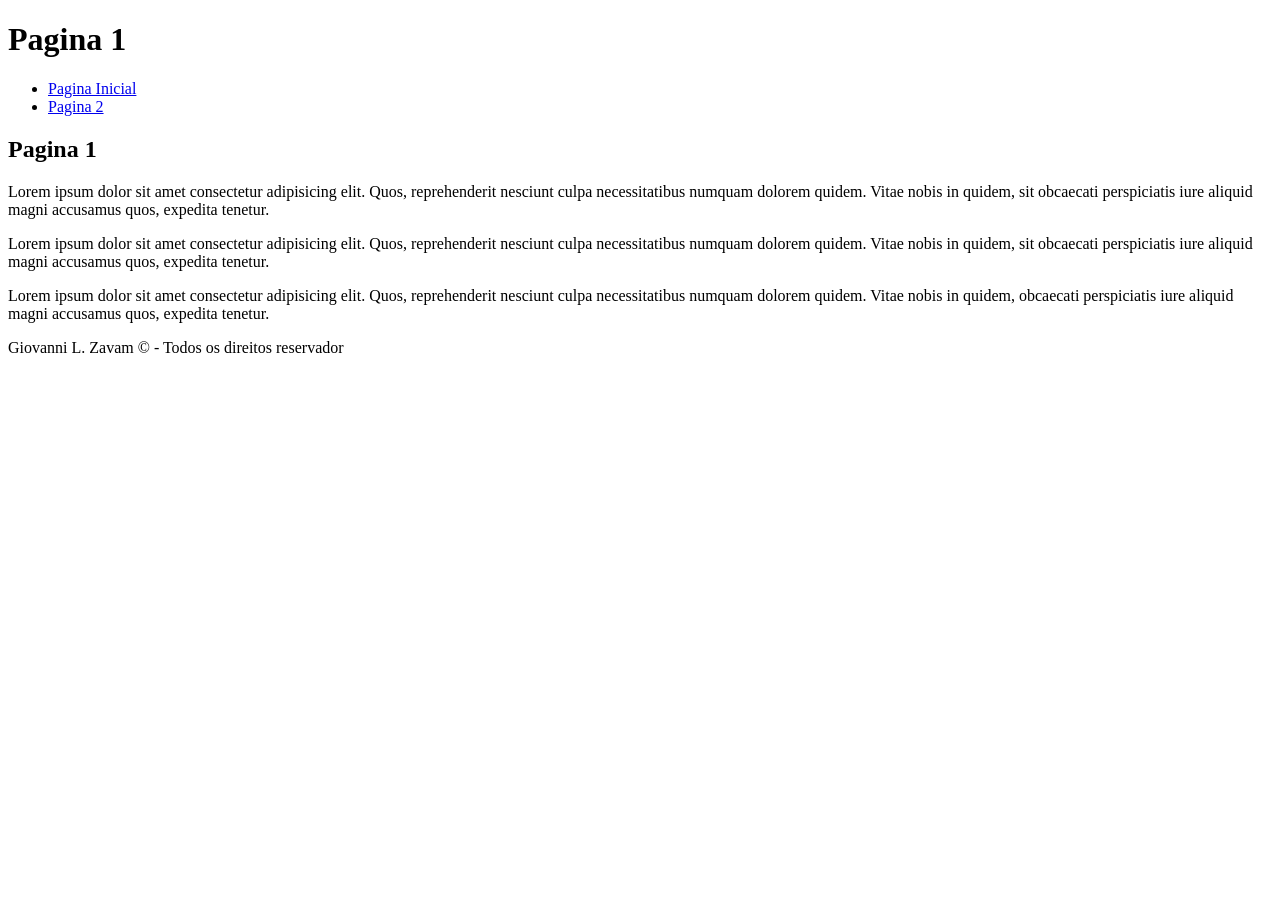
==== pagina1.html @ 0ff9fc97 "Criaçao do index e das paginas 1 e 2 e formatçao das paginas" ====
<!DOCTYPE html>
<html lang="pt-br">
<head>
    <meta charset="UTF-8">
    <meta name="viewport" content="width=device-width, initial-scale=1.0">
    <title>Pagina 1</title>
</head>
<body>
    <header>
        <h1>Pagina 1</h1>
        <nav>
            <ul>
                <li><a href="./index.html">Pagina Inicial</a></li>
                <li><a href="./paginas/pagina2.html">Pagina 2</a></li>
            </ul>
        </nav>
    </header>
        <main>
        <section>
            <h2>Pagina 1</h2>
            <p>Lorem ipsum dolor sit amet consectetur adipisicing elit. Quos, reprehenderit nesciunt culpa necessitatibus numquam dolorem quidem. Vitae nobis in quidem, sit obcaecati perspiciatis iure aliquid magni accusamus quos, expedita tenetur.</p>

            <p>Lorem ipsum dolor sit amet consectetur adipisicing elit. Quos, reprehenderit nesciunt culpa necessitatibus numquam dolorem quidem. Vitae nobis in quidem, sit obcaecati perspiciatis iure aliquid magni accusamus quos, expedita tenetur.</p>

            <p>Lorem ipsum dolor sit amet consectetur adipisicing elit. Quos, reprehenderit nesciunt culpa necessitatibus numquam dolorem quidem. Vitae nobis in quidem, obcaecati perspiciatis iure aliquid magni accusamus quos, expedita tenetur.</p>

        </section>
    </main>
    <footer>
        <p>Giovanni L. Zavam &copy; - Todos os direitos reservador</p>
    </footer>
</body>
</html>
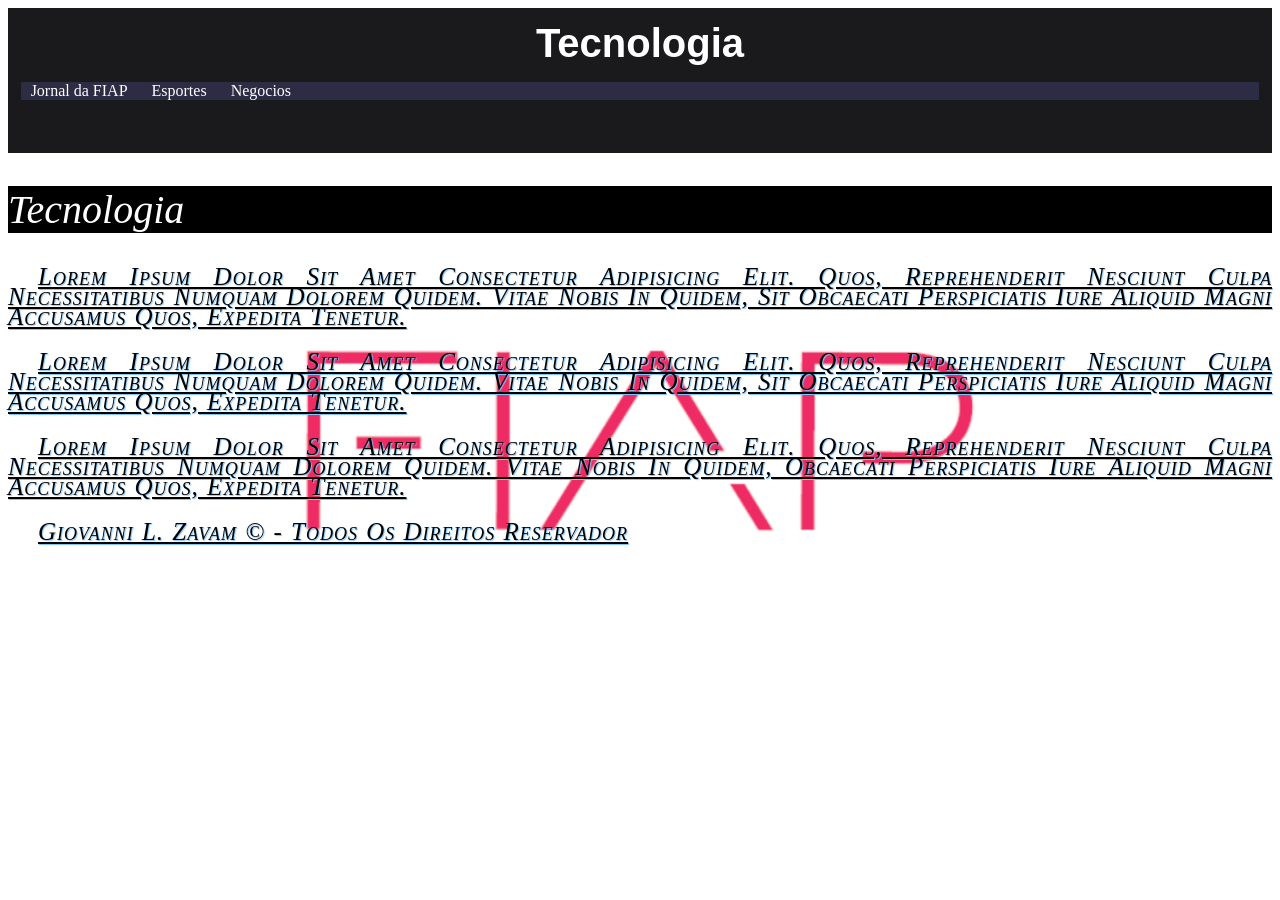
==== commit a18b88c8: "Fiz as licoes passadas pelo professor na ultima aula e fiz a liçao dada pelo slide 45" ====
--- a/pagina1.html
+++ b/pagina1.html
@@ -4,20 +4,88 @@
     <meta charset="UTF-8">
     <meta name="viewport" content="width=device-width, initial-scale=1.0">
     <title>Pagina 1</title>
+    <style>
+        header{
+        background-color: #1a1a1c;
+        padding: 1%;
+        color: #fff;
+        width: 98%;
+        height: 120px;
+        margin: 0 auto;
+    }
+
+    header h1{
+        font-size: 40px;
+        text-align: center;
+        margin: 0;
+    }
+
+    header nav ul{
+        list-style: none;
+        background-color: #2c2c45;
+        padding: 0;
+    }
+
+    header nav ul li{
+        display: inline-block;
+        margin: 0 10px;
+    }
+
+    header nav ul li a{
+        color: #fff;
+        text-decoration: none;
+    }
+
+    body{ background-image: url(img/fiap.png);
+        background-repeat:no-repeat;
+        background-attachment: fixed;
+        background-position: center center;
+        background-size: contain;
+    }
+
+h1{
+    @import url('https://fonts.googleapis.com/css2?family=Montserrat:ital,wght@0,100..900;1,100..900&display=swap');
+    font-family: 'Montserrat', sans-serif;
+}
+
+        h2{
+            background-color: black;
+            color: white;
+            font-size: 40px;
+            font-weight: normal;
+            font-style: oblique;
+        }
+        p{
+        font-size: 25px;
+        font-weight: normal;
+        font-style: oblique;
+        font-variant: small-caps;
+        text-align: justify;
+        text-transform: capitalize;
+        text-decoration: underline;
+        text-shadow: 1px 1px 1px #82c3ff;
+        line-height: 20px;
+        letter-spacing: 1px;
+        word-spacing: 1px;
+        text-indent: 30px;
+        }
+    </style>
+    
 </head>
 <body>
     <header>
-        <h1>Pagina 1</h1>
+        <h1>Tecnologia</h1>
         <nav>
             <ul>
-                <li><a href="./index.html">Pagina Inicial</a></li>
-                <li><a href="./paginas/pagina2.html">Pagina 2</a></li>
+                <li><a href="./index.html">Jornal da FIAP</a></li>
+                <li><a href="./paginas/pagina2.html">Esportes</a></li>
+                <li><a href="./paginas/pagina3.html">Negocios</a></li>
             </ul>
         </nav>
     </header>
         <main>
         <section>
-            <h2>Pagina 1</h2>
+            <h2>Tecnologia</h2>
             <p>Lorem ipsum dolor sit amet consectetur adipisicing elit. Quos, reprehenderit nesciunt culpa necessitatibus numquam dolorem quidem. Vitae nobis in quidem, sit obcaecati perspiciatis iure aliquid magni accusamus quos, expedita tenetur.</p>
 
             <p>Lorem ipsum dolor sit amet consectetur adipisicing elit. Quos, reprehenderit nesciunt culpa necessitatibus numquam dolorem quidem. Vitae nobis in quidem, sit obcaecati perspiciatis iure aliquid magni accusamus quos, expedita tenetur.</p>
